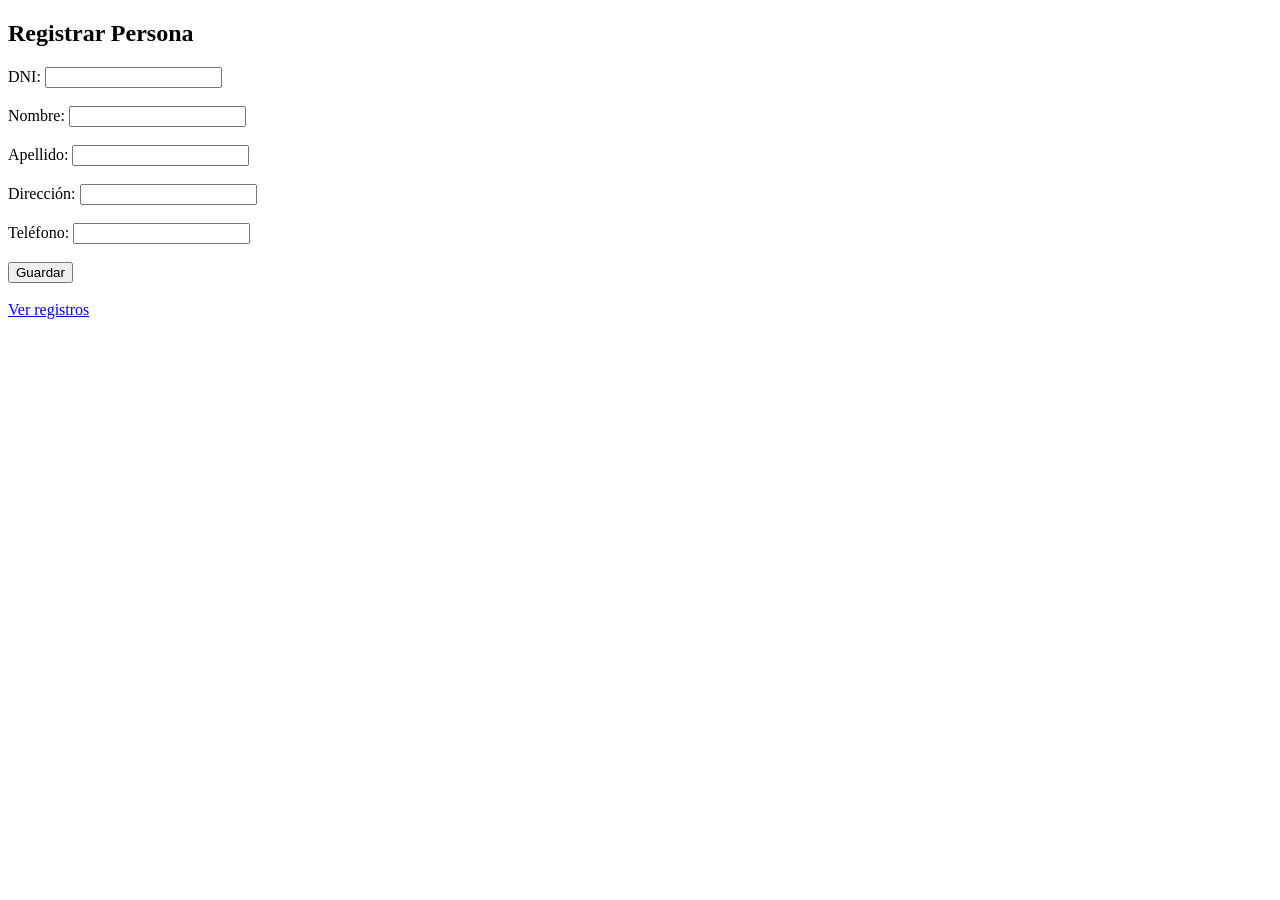
==== templates/index.html @ 28b8cf7c "primer commit" ====
<!DOCTYPE html>
<html>
<head>
    <title>Registro</title>
</head>
<body>

<h2>Registrar Persona</h2>

<form action="/guardar" method="POST">
    DNI: <input type="text" name="dni"><br><br>
    Nombre: <input type="text" name="nombre"><br><br>
    Apellido: <input type="text" name="apellido"><br><br>
    Dirección: <input type="text" name="direccion"><br><br>
    Teléfono: <input type="text" name="telefono"><br><br>

    <button type="submit">Guardar</button>
</form>

<br>
<a href="/administrar">Ver registros</a>

</body>
</html>
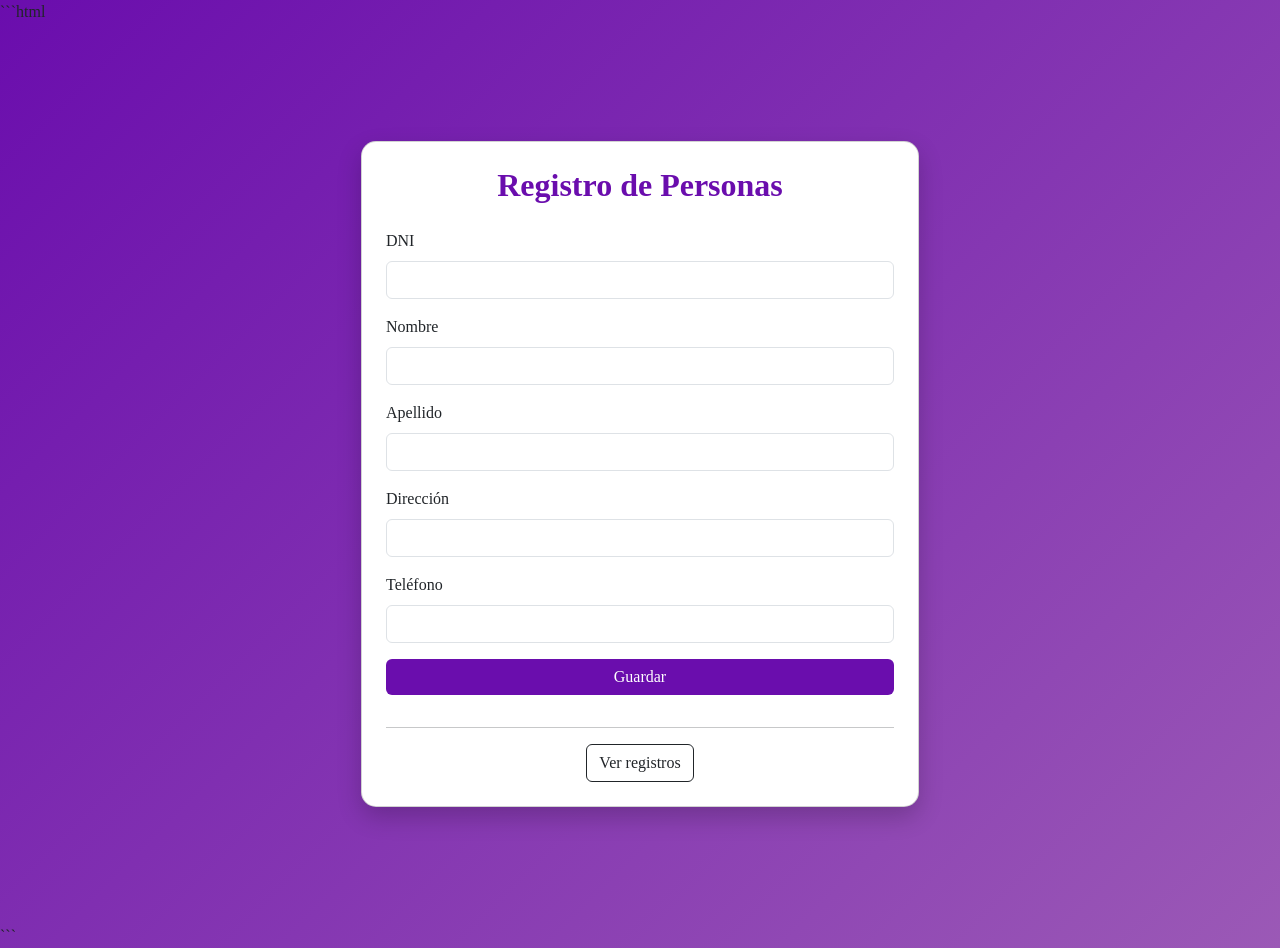
==== commit 6c5a3c2a: "mejora diseño index" ====
--- a/templates/index.html
+++ b/templates/index.html
@@ -1,24 +1,89 @@
+```html
 <!DOCTYPE html>
-<html>
+<html lang="es">
 <head>
-    <title>Registro</title>
+    <meta charset="UTF-8">
+    <title>Registro de Personas</title>
+
+    <!-- Bootstrap -->
+    <link href="https://cdn.jsdelivr.net/npm/bootstrap@5.3.0/dist/css/bootstrap.min.css" rel="stylesheet">
+
+    <style>
+        body {
+            background: linear-gradient(135deg, #6a0dad, #9b59b6);
+            font-family: 'Segoe UI';
+        }
+
+        .card {
+            border-radius: 15px;
+            box-shadow: 0px 10px 25px rgba(0,0,0,0.2);
+        }
+
+        .title {
+            font-weight: bold;
+            color: #6a0dad;
+        }
+
+        .btn-custom {
+            background-color: #6a0dad;
+            color: white;
+            border: none;
+        }
+
+        .btn-custom:hover {
+            background-color: #4b0082;
+        }
+    </style>
 </head>
 <body>
 
-<h2>Registrar Persona</h2>
+<div class="container d-flex justify-content-center align-items-center vh-100">
+    <div class="card p-4 col-md-6">
 
-<form action="/guardar" method="POST">
-    DNI: <input type="text" name="dni"><br><br>
-    Nombre: <input type="text" name="nombre"><br><br>
-    Apellido: <input type="text" name="apellido"><br><br>
-    Dirección: <input type="text" name="direccion"><br><br>
-    Teléfono: <input type="text" name="telefono"><br><br>
+        <h2 class="text-center title mb-4">Registro de Personas</h2>
 
-    <button type="submit">Guardar</button>
-</form>
+        <form action="/guardar" method="POST">
 
-<br>
-<a href="/administrar">Ver registros</a>
+            <div class="mb-3">
+                <label class="form-label">DNI</label>
+                <input type="text" name="dni" class="form-control" required>
+            </div>
+
+            <div class="mb-3">
+                <label class="form-label">Nombre</label>
+                <input type="text" name="nombre" class="form-control" required>
+            </div>
+
+            <div class="mb-3">
+                <label class="form-label">Apellido</label>
+                <input type="text" name="apellido" class="form-control" required>
+            </div>
+
+            <div class="mb-3">
+                <label class="form-label">Dirección</label>
+                <input type="text" name="direccion" class="form-control">
+            </div>
+
+            <div class="mb-3">
+                <label class="form-label">Teléfono</label>
+                <input type="text" name="telefono" class="form-control">
+            </div>
+
+            <div class="d-grid">
+                <button type="submit" class="btn btn-custom">Guardar</button>
+            </div>
+
+        </form>
+
+        <hr>
+
+        <div class="text-center">
+            <a href="/administrar" class="btn btn-outline-dark">Ver registros</a>
+        </div>
+
+    </div>
+</div>
 
 </body>
-</html>+</html>
+```
